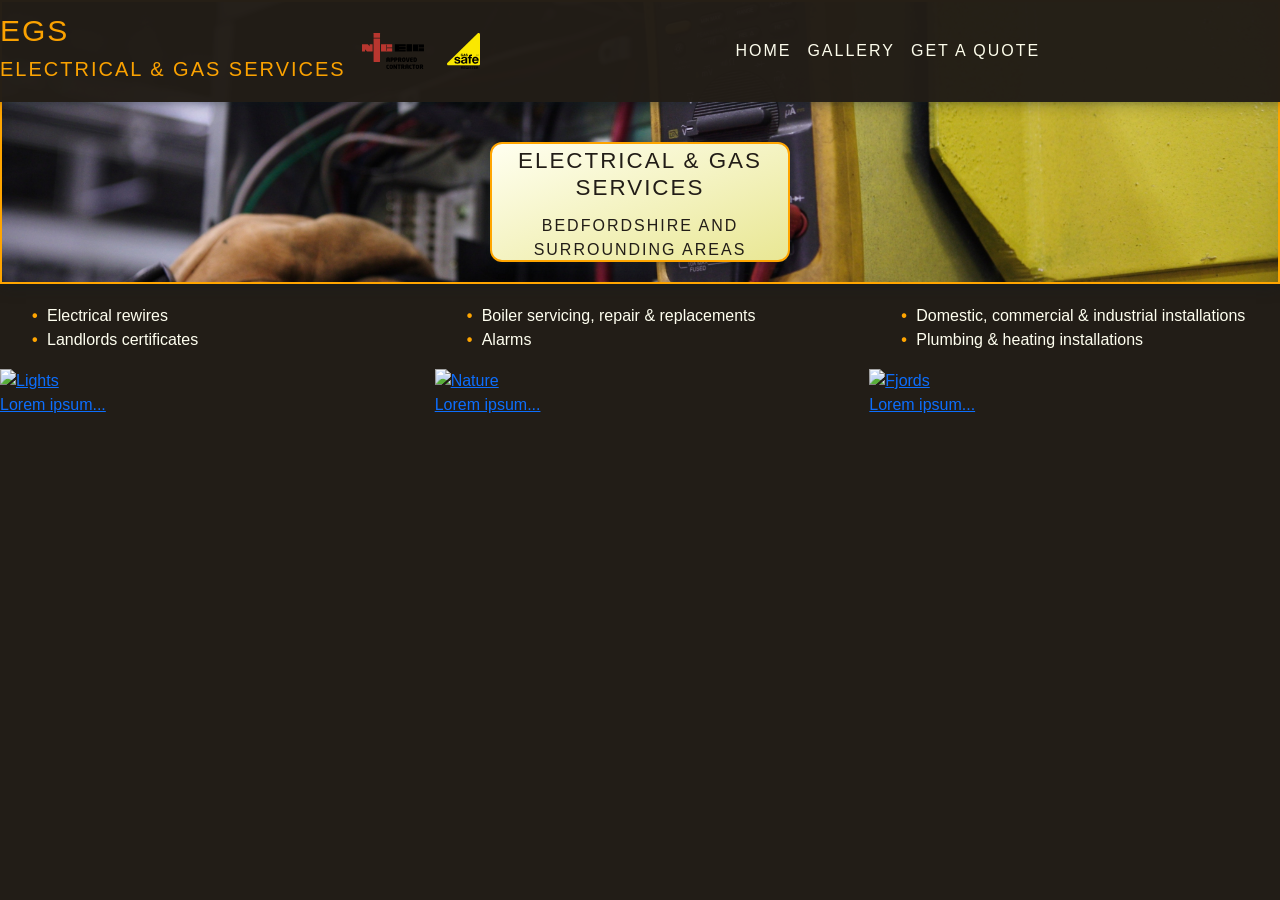
==== gallery.html @ b125a7f9 "create gallery section" ====
<!DOCTYPE html>
<html lang="en">

<head>
    <meta charset="UTF-8">
    <meta name="viewport" content="width=device-width, initial-scale=1.0">
    <title>EGS Bedford</title>
    <link href="https://cdn.jsdelivr.net/npm/bootstrap@5.3.2/dist/css/bootstrap.min.css" rel="stylesheet"
        integrity="sha384-T3c6CoIi6uLrA9TneNEoa7RxnatzjcDSCmG1MXxSR1GAsXEV/Dwwykc2MPK8M2HN" crossorigin="anonymous">
    <link rel="stylesheet" href="assets/css/style.css" type="text/css" />

</head>

<body>
    <header>
        <div class="container">
            <nav class="navbar navbar-expand-md navbar-light bg-light fixed-top">
                <a class="navbar-brand js-scroll-trigger" href="index.html">
                    <h1 class="logo">EGS</h1>
                    <h2 class="logo-name">Electrical & Gas Services</h2>
                </a>
                <div>
                    <a class="navbar-brand" href="#">
                        <img src="assets/images/logo/niceic-logo.svg" alt="..." height="36">
                    </a>
                    <a class="navbar-brand" href="#">
                        <img src="assets/images/logo/gas-safe-logo.svg" alt="..." height="36">
                    </a>
                </div>
                <button class="navbar-toggler" id="menu-button" type="button" data-toggle="collapse"
                    data-target="#navbarResponsive" aria-controls="navbarResponsive" aria-expanded="false"
                    aria-label="Toggle navigation">
                    <span class="navbar-toggler-icon"></span>
                </button>
                <div class="collapse navbar-collapse" id="navbarResponsive">
                    <ul class="navbar-nav mx-auto">
                        <li class="nav-item">
                            <a class="nav-link js-scroll-trigger" href="index.html"><i class="fas fa-home"></i> Home</a>
                        </li>
                        <li class="nav-item">
                            <a class="nav-link js-scroll-trigger" href="gallery.html"><i class="fa-solid fa-camera"></i>
                                Gallery</a>
                        </li>

                        <li class="nav-item">
                            <a class="nav-link js-scroll-trigger" href="enquiries.html"><i class="fas fa-comment"></i>
                                Get a Quote</a>
                        </li>
                    </ul>
                </div>
            </nav>
        </div>
        <div class="jumbotron jumbo-hero">
            <div class="container overlay-shape-1">
                <h3 class="overlay-heading">Electrical & Gas Services</h3>
                <p class="overlay-text">Bedfordshire and surrounding areas</p>
            </div>
        </div>
    </header>
    <div class="row">
        <div class="col col-md-4">
            <ul class="bullets">
                <li>Electrical rewires</li>
                <li>Landlords certificates</li>
            </ul>
        </div>
        <div class="col col-md-4">
            <ul class="bullets">
                <li>Boiler servicing, repair & replacements</li>
                <li>Alarms</li>
            </ul>
        </div>
        <div class="col col-md-4">
            <ul class="bullets">
                <li>Domestic, commercial & industrial installations</li>
                <li>Plumbing & heating installations</li>
            </ul>
        </div>
    </div>
    <div class="row">
        <div class="col-md-4">
          <div class="thumbnail">
            <a href="/w3images/lights.jpg">
              <img src="/w3images/lights.jpg" alt="Lights" style="width:100%">
              <div class="caption">
                <p>Lorem ipsum...</p>
              </div>
            </a>
          </div>
        </div>
        <div class="col-md-4">
          <div class="thumbnail">
            <a href="/w3images/nature.jpg">
              <img src="/w3images/nature.jpg" alt="Nature" style="width:100%">
              <div class="caption">
                <p>Lorem ipsum...</p>
              </div>
            </a>
          </div>
        </div>
        <div class="col-md-4">
          <div class="thumbnail">
            <a href="/w3images/fjords.jpg">
              <img src="/w3images/fjords.jpg" alt="Fjords" style="width:100%">
              <div class="caption">
                <p>Lorem ipsum...</p>
              </div>
            </a>
          </div>
        </div>
      </div>
---- assets/css/style.css ----
body {
  font-family: "Roboto", sans-serif;
  color: #fffff0;
  background-color: #221d17;
}

html,
body {
  height: 100%;
  scroll-behavior: smooth;
}

/*------------------------------------Navbar Colours*/
.navbar-light {
  color: #ffa500;
  text-transform: uppercase;
  letter-spacing: 2px;
  border: 2px solid #ffa500(34, 29, 23);
  margin-bottom: 20px;
  -webkit-box-shadow: rgba(14, 30, 37, 0.12) 0 2px 4px 0,
    rgba(14, 30, 37, 0.32) 0 2px 16px 0;
  -moz-box-shadow: rgba(14, 30, 37, 0.12) 0 2px 4px 0,
    rgba(14, 30, 37, 0.32) 0 2px 16px 0;
  box-shadow: rgba(14, 30, 37, 0.12) 0 2px 4px 0,
    rgba(14, 30, 37, 0.32) 0 2px 16px 0;
}

.bg-light {
  background: linear-gradient(to bottom right, #221d17, #221d17);
  opacity: 0.98;
}

/*------------------------------------Navbar Brand and Link Colours*/
.logo {
  font-size: 150%;
}

.logo-name {
  font-size: 100%;
}

.navbar-light .navbar-brand {
  color: #ffa500;
}

.navbar-light .navbar-brand:hover {
  color: #fffff0;
}

.navbar-light .navbar-nav .nav-link {
  color: #fffff0;
}

.navbar-light .navbar-nav .nav-link:hover {
  color: #fffff0;
}

/*------------------------------------Font Awesome Icon Colours*/
.container .fa-home {
  color: #ffa500;
}

.container .fa-camera {
  color: #ffa500;
}

.container .fa-comment {
  color: #ffa500;
}

/*------------------------------------Navbar Toggler Colours and Hover Underscore*/
.navbar-light .navbar-toggler {
  border-color: #ffa500;
  background: linear-gradient(to bottom right,
      rgba(79, 171, 214, 0.25),
      rgb(209, 209, 209));
  -webkit-box-shadow: rgba(14, 30, 37, 0.12) 0 2px 4px 0,
    rgba(14, 30, 37, 0.32) 0 2px 16px 0;
  -moz-box-shadow: rgba(14, 30, 37, 0.12) 0 2px 4px 0,
    rgba(14, 30, 37, 0.32) 0 2px 16px 0;
  box-shadow: rgba(14, 30, 37, 0.12) 0 2px 4px 0,
    rgba(14, 30, 37, 0.32) 0 2px 16px 0;
}

.navbar-light .navbar-nav .nav-link:hover {
  color: #ffa500;
  border-bottom: 1px solid #ffa500;
}

.navbar-light .navbar-toggler:active {
  background: #ffa500;
}

/*------------------------------------Jumbotron hero*/
.jumbo-hero {
  background-color: #ffa500;
  background: url("../images/hero/pexels-onics-energy.jpg");
  border: 2px solid #ffa500;
  background-size: cover;
  background-position: center;
  margin-bottom: 20px;
  -webkit-box-shadow: rgba(14, 30, 37, 0.12) 0 2px 4px 0,
    rgba(14, 30, 37, 0.32) 0 2px 16px 0;
  -moz-box-shadow: rgba(14, 30, 37, 0.12) 0 2px 4px 0,
    rgba(14, 30, 37, 0.32) 0 2px 16px 0;
  box-shadow: rgba(14, 30, 37, 0.12) 0 2px 4px 0,
    rgba(14, 30, 37, 0.32) 0 2px 16px 0;
}

/*------------------------------------Jumbotron hero Overlay Shape Home Page*/
.jumbo-hero .overlay-shape-1 {
  margin-top: 140px;
  width: 300px;
  height: 120px;
  color: #221d17;
  background-image: linear-gradient(to bottom right,
      rgb(255, 255, 240, 1),
      rgb(233, 231, 148));
  border: 2px solid #ffa500;
  border-radius: 12px;
  margin-bottom: 20px;
  -webkit-box-shadow: rgba(14, 30, 37, 0.12) 0 2px 4px 0,
    rgba(14, 30, 37, 0.32) 0 2px 16px 0;
  -moz-box-shadow: rgba(14, 30, 37, 0.12) 0 2px 4px 0,
    rgba(14, 30, 37, 0.32) 0 2px 16px 0;
  box-shadow: rgba(14, 30, 37, 0.12) 0 2px 4px 0,
    rgba(14, 30, 37, 0.32) 0 2px 16px 0;
}

/*------------------------------------Jumbotron hero Overlay Shape Colour Music Page*/
.jumbo-hero .overlay-shape-2 {
  margin-top: 140px;
  width: 240px;
  height: 100px;
  color: #221d17;
  background-image: linear-gradient(to bottom right,
      rgb(255, 255, 240, 1),
      rgb(186, 247, 178));
  border: 2px solid #006400;
  border-radius: 12px;
  margin-bottom: 20px;
  -webkit-box-shadow: rgba(14, 30, 37, 0.12) 0 2px 4px 0,
    rgba(14, 30, 37, 0.32) 0 2px 16px 0;
  -moz-box-shadow: rgba(14, 30, 37, 0.12) 0 2px 4px 0,
    rgba(14, 30, 37, 0.32) 0 2px 16px 0;
  box-shadow: rgba(14, 30, 37, 0.12) 0 2px 4px 0,
    rgba(14, 30, 37, 0.32) 0 2px 16px 0;
}

/*------------------------------------Jumbotron hero Overlay Shape Colour Resources Page*/
.jumbo-hero .overlay-shape-3 {
  margin-top: 140px;
  width: 240px;
  height: 100px;
  color: #221d17;
  background-image: linear-gradient(to bottom right,
      rgb(255, 255, 240, 1),
      rgb(178, 197, 247));
  border: 2px solid #00008b;
  border-radius: 12px;
  margin-bottom: 20px;
  -webkit-box-shadow: rgba(14, 30, 37, 0.12) 0 2px 4px 0,
    rgba(14, 30, 37, 0.32) 0 2px 16px 0;
  -moz-box-shadow: rgba(14, 30, 37, 0.12) 0 2px 4px 0,
    rgba(14, 30, 37, 0.32) 0 2px 16px 0;
  box-shadow: rgba(14, 30, 37, 0.12) 0 2px 4px 0,
    rgba(14, 30, 37, 0.32) 0 2px 16px 0;
}

/*------------------------------------Jumbotron hero Overlay Shape Colour Enquiries Page*/
.jumbo-hero .overlay-shape-4 {
  margin-top: 140px;
  width: 240px;
  height: 100px;
  color: #221d17;
  background-image: linear-gradient(to bottom right,
      rgb(255, 255, 240, 1),
      rgb(247, 240, 178));
  border: 1px solid #ffa500;
  border-radius: 12px;
  margin-bottom: 20px;
  -webkit-box-shadow: rgba(14, 30, 37, 0.12) 0 2px 4px 0,
    rgba(14, 30, 37, 0.32) 0 2px 16px 0;
  -moz-box-shadow: rgba(14, 30, 37, 0.12) 0 2px 4px 0,
    rgba(14, 30, 37, 0.32) 0 2px 16px 0;
  box-shadow: rgba(14, 30, 37, 0.12) 0 2px 4px 0,
    rgba(14, 30, 37, 0.32) 0 2px 16px 0;
}

/*------------------------------------Jumbotron hero Overlay Text*/
.overlay-heading {
  margin-top: 0;
  padding: 4px;
  font-size: 140%;
  font-weight: 300;
  text-align: center;
  text-transform: uppercase;
  letter-spacing: 2px;
}

.overlay-text {
  margin-top: 0;
  font-size: 100%;
  font-weight: 300;
  text-align: center;
  text-transform: uppercase;
  letter-spacing: 2px;
}
.bullets {
  list-style: none;
}
.bullets li::before {
  content: "•";
  color: #ffa500;
  font-weight: bold;
  display: inline-block;
  width: 15px;
}
/*------------------------------------About Me*/
.about-us {
  text-align: center;
}
.about-us .about-us-heading {
  margin-top: 36px;
  font-size: 150%;
  font-weight: 300;
  color: #ffa500;
  text-align: center;
  text-transform: uppercase;
  letter-spacing: 2px;
}
.about-us p {
  margin-top: 16px;
  font-size: 16px;
  font-weight: 400;
  letter-spacing: 1px;
}
/*------------------------------------Footer Social Links*/
.social-links {
  margin-top: 24px;
  font-size: 240%;
  text-align: center;
}
.linkedin-icon {
  margin-right: 72px;
  color: #0e76a8;
  
}
/* Footer text */
p.footer-heading {
  font-family: 'Roboto', sans-serif;
  color: #ffa500;
  text-align: center;
  text-transform: uppercase;
  font-size: 1em;
}
/*---------------------------------Enquiries Form*/
.enquiries-heading {
  font-size: 150%;
  font-weight: 300;
  margin-top: 24px;
  color: #ffa500;
  text-align: center;
  text-transform: uppercase;
  letter-spacing: 2px;
}
.form-control {
  margin-bottom: 2px;
  border-color: #221d17;
  background-color: lightyellow;
  letter-spacing: 1px;
  -webkit-box-shadow: rgba(14, 30, 37, 0.12) 0 2px 4px 0,
    rgba(14, 30, 37, 0.32) 0 2px 16px 0;
  -moz-box-shadow: rgba(14, 30, 37, 0.12) 0 2px 4px 0,
    rgba(14, 30, 37, 0.32) 0 2px 16px 0;
  box-shadow: rgba(14, 30, 37, 0.12) 0 2px 4px 0,
    rgba(14, 30, 37, 0.32) 0 2px 16px 0;
  
}
.contact-heading {
  margin-top: 25px;
  margin-bottom: 20px;
  color: #221d17;
  letter-spacing: 2px;
}
.center-form {
  padding-top: 10px;
  margin: 0 auto;
  max-width: 67%;
}
/*------------------------------------Enquiries Form Modal*/
.modal-content {
  background-color: #fffff0;
  border: solid 1px #221d17;
  margin-bottom: 20px;
  -webkit-box-shadow: rgba(14, 30, 37, 0.12) 0 2px 4px 0,
    rgba(14, 30, 37, 0.32) 0 2px 16px 0;
  -moz-box-shadow: rgba(14, 30, 37, 0.12) 0 2px 4px 0,
    rgba(14, 30, 37, 0.32) 0 2px 16px 0;
  box-shadow: rgba(14, 30, 37, 0.12) 0 2px 4px 0,
    rgba(14, 30, 37, 0.32) 0 2px 16px 0;
}
.modal-header {
  border: none;
}
.modal-footer {
  border: none;
}
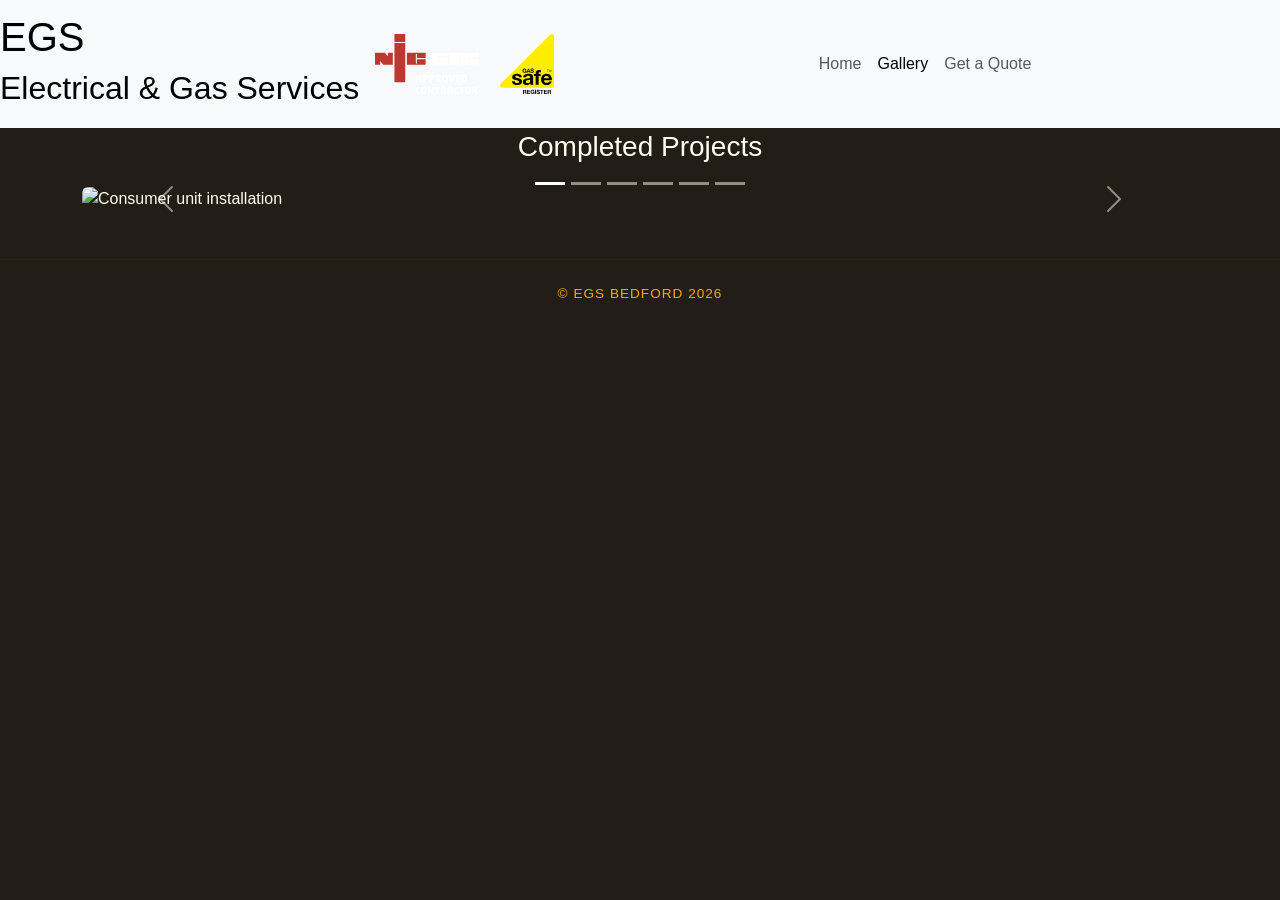
==== commit 74d35c8e: "Upgrade Bootstrap to 5.3.8 and add testimonials carousel - Update Bootstrap CDN from 5.3.2 to 5.3.8 " ====
--- a/gallery.html
+++ b/gallery.html
@@ -4,47 +4,43 @@
 <head>
     <meta charset="UTF-8">
     <meta name="viewport" content="width=device-width, initial-scale=1.0">
-    <title>EGS Bedford</title>
-    <link href="https://cdn.jsdelivr.net/npm/bootstrap@5.3.2/dist/css/bootstrap.min.css" rel="stylesheet"
-        integrity="sha384-T3c6CoIi6uLrA9TneNEoa7RxnatzjcDSCmG1MXxSR1GAsXEV/Dwwykc2MPK8M2HN" crossorigin="anonymous">
+    <title>Gallery — EGS Bedford</title>
+    <link href="https://cdn.jsdelivr.net/npm/bootstrap@5.3.8/dist/css/bootstrap.min.css" rel="stylesheet"
+        integrity="sha384-sRIl4kxILFvY47J16cr9ZwB07vP4J8+LH7qKQnuqkuIAvNWLzeN8tE5YBujZqJLB" crossorigin="anonymous">
     <link rel="stylesheet" href="assets/css/style.css" type="text/css" />
-
 </head>
 
 <body>
     <header>
         <div class="container">
             <nav class="navbar navbar-expand-md navbar-light bg-light fixed-top">
-                <a class="navbar-brand js-scroll-trigger" href="index.html">
+                <a class="navbar-brand" href="index.html">
                     <h1 class="logo">EGS</h1>
                     <h2 class="logo-name">Electrical & Gas Services</h2>
                 </a>
                 <div>
                     <a class="navbar-brand" href="#">
-                        <img src="assets/images/logo/niceic-logo.svg" alt="..." height="36">
+                        <img src="assets/images/logo/niceic-logo.svg" alt="NICEIC" height="60">
                     </a>
                     <a class="navbar-brand" href="#">
-                        <img src="assets/images/logo/gas-safe-logo.svg" alt="..." height="36">
+                        <img src="assets/images/logo/gas-safe-logo.svg" alt="Gas Safe" height="60">
                     </a>
                 </div>
-                <button class="navbar-toggler" id="menu-button" type="button" data-toggle="collapse"
-                    data-target="#navbarResponsive" aria-controls="navbarResponsive" aria-expanded="false"
+                <button class="navbar-toggler" type="button" data-bs-toggle="collapse"
+                    data-bs-target="#navbarResponsive" aria-controls="navbarResponsive" aria-expanded="false"
                     aria-label="Toggle navigation">
                     <span class="navbar-toggler-icon"></span>
                 </button>
                 <div class="collapse navbar-collapse" id="navbarResponsive">
                     <ul class="navbar-nav mx-auto">
                         <li class="nav-item">
-                            <a class="nav-link js-scroll-trigger" href="index.html"><i class="fas fa-home"></i> Home</a>
+                            <a class="nav-link" href="index.html"><i class="fas fa-home"></i> Home</a>
                         </li>
                         <li class="nav-item">
-                            <a class="nav-link js-scroll-trigger" href="gallery.html"><i class="fa-solid fa-camera"></i>
-                                Gallery</a>
+                            <a class="nav-link active" href="gallery.html"><i class="fa-solid fa-camera"></i> Gallery</a>
                         </li>
-
                         <li class="nav-item">
-                            <a class="nav-link js-scroll-trigger" href="enquiries.html"><i class="fas fa-comment"></i>
-                                Get a Quote</a>
+                            <a class="nav-link" href="index.html#enquiries"><i class="fas fa-comment"></i> Get a Quote</a>
                         </li>
                     </ul>
                 </div>
@@ -52,60 +48,112 @@
         </div>
         <div class="jumbotron jumbo-hero">
             <div class="container overlay-shape-1">
-                <h3 class="overlay-heading">Electrical & Gas Services</h3>
-                <p class="overlay-text">Bedfordshire and surrounding areas</p>
+                <h3 class="overlay-heading">Our Work</h3>
+                <p class="overlay-text">Examples of completed projects across Bedfordshire</p>
             </div>
         </div>
     </header>
-    <div class="row">
-        <div class="col col-md-4">
-            <ul class="bullets">
-                <li>Electrical rewires</li>
-                <li>Landlords certificates</li>
-            </ul>
+
+    <section class="gallery-section py-5">
+        <div class="container">
+            <h3 class="text-center mb-4">Completed Projects</h3>
+
+            <div id="workCarousel" class="carousel slide carousel-fade" data-bs-ride="carousel">
+
+                <!-- Indicators -->
+                <div class="carousel-indicators">
+                    <button type="button" data-bs-target="#workCarousel" data-bs-slide-to="0" class="active" aria-current="true" aria-label="Slide 1"></button>
+                    <button type="button" data-bs-target="#workCarousel" data-bs-slide-to="1" aria-label="Slide 2"></button>
+                    <button type="button" data-bs-target="#workCarousel" data-bs-slide-to="2" aria-label="Slide 3"></button>
+                    <button type="button" data-bs-target="#workCarousel" data-bs-slide-to="3" aria-label="Slide 4"></button>
+                    <button type="button" data-bs-target="#workCarousel" data-bs-slide-to="4" aria-label="Slide 5"></button>
+                    <button type="button" data-bs-target="#workCarousel" data-bs-slide-to="5" aria-label="Slide 6"></button>
+                </div>
+
+                <!-- Slides -->
+                <div class="carousel-inner rounded">
+
+                    <div class="carousel-item active">
+                        <img src="https://picsum.photos/seed/fusebox/1200/600" class="d-block w-100" alt="Consumer unit installation">
+                        <div class="carousel-caption d-none d-md-block">
+                            <h5>Consumer Unit Installation</h5>
+                            <p>Full consumer unit replacement with RCD protection</p>
+                        </div>
+                    </div>
+
+                    <div class="carousel-item">
+                        <img src="https://picsum.photos/seed/boiler1/1200/600" class="d-block w-100" alt="Boiler installation">
+                        <div class="carousel-caption d-none d-md-block">
+                            <h5>Boiler Installation</h5>
+                            <p>New combi boiler installation — domestic property</p>
+                        </div>
+                    </div>
+
+                    <div class="carousel-item">
+                        <img src="https://picsum.photos/seed/rewire2/1200/600" class="d-block w-100" alt="Full house rewire">
+                        <div class="carousel-caption d-none d-md-block">
+                            <h5>Full House Rewire</h5>
+                            <p>Complete rewire of a 4-bedroom property in Bedford</p>
+                        </div>
+                    </div>
+
+                    <div class="carousel-item">
+                        <img src="https://picsum.photos/seed/commercial3/1200/600" class="d-block w-100" alt="Commercial installation">
+                        <div class="carousel-caption d-none d-md-block">
+                            <h5>Commercial Electrical Installation</h5>
+                            <p>Three-phase power installation for commercial premises</p>
+                        </div>
+                    </div>
+
+                    <div class="carousel-item">
+                        <img src="https://picsum.photos/seed/heating4/1200/600" class="d-block w-100" alt="Heating system">
+                        <div class="carousel-caption d-none d-md-block">
+                            <h5>Central Heating Installation</h5>
+                            <p>Full central heating system installation and commissioning</p>
+                        </div>
+                    </div>
+
+                    <div class="carousel-item">
+                        <img src="https://picsum.photos/seed/alarm5/1200/600" class="d-block w-100" alt="Alarm installation">
+                        <div class="carousel-caption d-none d-md-block">
+                            <h5>Alarm System Installation</h5>
+                            <p>Intruder and smoke alarm installation — residential property</p>
+                        </div>
+                    </div>
+
+                </div>
+
+                <!-- Controls -->
+                <button class="carousel-control-prev" type="button" data-bs-target="#workCarousel" data-bs-slide="prev">
+                    <span class="carousel-control-prev-icon" aria-hidden="true"></span>
+                    <span class="visually-hidden">Previous</span>
+                </button>
+                <button class="carousel-control-next" type="button" data-bs-target="#workCarousel" data-bs-slide="next">
+                    <span class="carousel-control-next-icon" aria-hidden="true"></span>
+                    <span class="visually-hidden">Next</span>
+                </button>
+
+            </div>
         </div>
-        <div class="col col-md-4">
-            <ul class="bullets">
-                <li>Boiler servicing, repair & replacements</li>
-                <li>Alarms</li>
-            </ul>
+    </section>
+
+    <script src="https://kit.fontawesome.com/9885b0515b.js" crossorigin="anonymous"></script>
+
+    <footer>
+        <script src="https://cdn.jsdelivr.net/npm/bootstrap@5.3.8/dist/js/bootstrap.bundle.min.js"
+            integrity="sha384-FKyoEForCGlyvwx9Hj09JcYn3nv7wiPVlz7YYwJrWVcXK/BmnVDxM+D2scQbITxI"
+            crossorigin="anonymous"></script>
+        <hr class="page-break">
+        <div class="social-links">
+            <a class="button btn-xxl" href="https://www.linkedin.com/in/stuart-millington-a894a76b/?originalSubdomain=uk"
+                target="_blank" rel="noopener" aria-label="LinkedIn link">
+                <i class="linked-in-icon fab fa-linkedin"></i>
+            </a>
         </div>
-        <div class="col col-md-4">
-            <ul class="bullets">
-                <li>Domestic, commercial & industrial installations</li>
-                <li>Plumbing & heating installations</li>
-            </ul>
+        <div>
+            <p class="footer-heading">&copy; EGS Bedford <script>document.write(new Date().getFullYear())</script></p>
         </div>
-    </div>
-    <div class="row">
-        <div class="col-md-4">
-          <div class="thumbnail">
-            <a href="/w3images/lights.jpg">
-              <img src="/w3images/lights.jpg" alt="Lights" style="width:100%">
-              <div class="caption">
-                <p>Lorem ipsum...</p>
-              </div>
-            </a>
-          </div>
-        </div>
-        <div class="col-md-4">
-          <div class="thumbnail">
-            <a href="/w3images/nature.jpg">
-              <img src="/w3images/nature.jpg" alt="Nature" style="width:100%">
-              <div class="caption">
-                <p>Lorem ipsum...</p>
-              </div>
-            </a>
-          </div>
-        </div>
-        <div class="col-md-4">
-          <div class="thumbnail">
-            <a href="/w3images/fjords.jpg">
-              <img src="/w3images/fjords.jpg" alt="Fjords" style="width:100%">
-              <div class="caption">
-                <p>Lorem ipsum...</p>
-              </div>
-            </a>
-          </div>
-        </div>
-      </div>+    </footer>
+
+</body>
+</html>
--- a/assets/css/style.css
+++ b/assets/css/style.css
@@ -1,308 +1,394 @@
+/* ============================================================
+   BASE
+   ============================================================ */
 body {
-  font-family: "Roboto", sans-serif;
-  color: #fffff0;
-  background-color: #221d17;
-}
-
-html,
-body {
-  height: 100%;
-  scroll-behavior: smooth;
-}
-
-/*------------------------------------Navbar Colours*/
-.navbar-light {
-  color: #ffa500;
-  text-transform: uppercase;
-  letter-spacing: 2px;
-  border: 2px solid #ffa500(34, 29, 23);
-  margin-bottom: 20px;
-  -webkit-box-shadow: rgba(14, 30, 37, 0.12) 0 2px 4px 0,
-    rgba(14, 30, 37, 0.32) 0 2px 16px 0;
-  -moz-box-shadow: rgba(14, 30, 37, 0.12) 0 2px 4px 0,
-    rgba(14, 30, 37, 0.32) 0 2px 16px 0;
-  box-shadow: rgba(14, 30, 37, 0.12) 0 2px 4px 0,
-    rgba(14, 30, 37, 0.32) 0 2px 16px 0;
-}
-
-.bg-light {
-  background: linear-gradient(to bottom right, #221d17, #221d17);
-  opacity: 0.98;
-}
-
-/*------------------------------------Navbar Brand and Link Colours*/
-.logo {
-  font-size: 150%;
-}
-
-.logo-name {
-  font-size: 100%;
-}
-
-.navbar-light .navbar-brand {
-  color: #ffa500;
-}
-
-.navbar-light .navbar-brand:hover {
-  color: #fffff0;
-}
-
-.navbar-light .navbar-nav .nav-link {
-  color: #fffff0;
-}
-
-.navbar-light .navbar-nav .nav-link:hover {
-  color: #fffff0;
-}
-
-/*------------------------------------Font Awesome Icon Colours*/
-.container .fa-home {
-  color: #ffa500;
-}
-
-.container .fa-camera {
-  color: #ffa500;
-}
-
-.container .fa-comment {
-  color: #ffa500;
-}
-
-/*------------------------------------Navbar Toggler Colours and Hover Underscore*/
-.navbar-light .navbar-toggler {
-  border-color: #ffa500;
-  background: linear-gradient(to bottom right,
-      rgba(79, 171, 214, 0.25),
-      rgb(209, 209, 209));
-  -webkit-box-shadow: rgba(14, 30, 37, 0.12) 0 2px 4px 0,
-    rgba(14, 30, 37, 0.32) 0 2px 16px 0;
-  -moz-box-shadow: rgba(14, 30, 37, 0.12) 0 2px 4px 0,
-    rgba(14, 30, 37, 0.32) 0 2px 16px 0;
-  box-shadow: rgba(14, 30, 37, 0.12) 0 2px 4px 0,
-    rgba(14, 30, 37, 0.32) 0 2px 16px 0;
-}
-
-.navbar-light .navbar-nav .nav-link:hover {
-  color: #ffa500;
-  border-bottom: 1px solid #ffa500;
-}
-
-.navbar-light .navbar-toggler:active {
-  background: #ffa500;
-}
-
-/*------------------------------------Jumbotron hero*/
-.jumbo-hero {
-  background-color: #ffa500;
-  background: url("../images/hero/pexels-onics-energy.jpg");
-  border: 2px solid #ffa500;
-  background-size: cover;
-  background-position: center;
-  margin-bottom: 20px;
-  -webkit-box-shadow: rgba(14, 30, 37, 0.12) 0 2px 4px 0,
-    rgba(14, 30, 37, 0.32) 0 2px 16px 0;
-  -moz-box-shadow: rgba(14, 30, 37, 0.12) 0 2px 4px 0,
-    rgba(14, 30, 37, 0.32) 0 2px 16px 0;
-  box-shadow: rgba(14, 30, 37, 0.12) 0 2px 4px 0,
-    rgba(14, 30, 37, 0.32) 0 2px 16px 0;
-}
-
-/*------------------------------------Jumbotron hero Overlay Shape Home Page*/
-.jumbo-hero .overlay-shape-1 {
-  margin-top: 140px;
-  width: 300px;
-  height: 120px;
-  color: #221d17;
-  background-image: linear-gradient(to bottom right,
-      rgb(255, 255, 240, 1),
-      rgb(233, 231, 148));
-  border: 2px solid #ffa500;
-  border-radius: 12px;
-  margin-bottom: 20px;
-  -webkit-box-shadow: rgba(14, 30, 37, 0.12) 0 2px 4px 0,
-    rgba(14, 30, 37, 0.32) 0 2px 16px 0;
-  -moz-box-shadow: rgba(14, 30, 37, 0.12) 0 2px 4px 0,
-    rgba(14, 30, 37, 0.32) 0 2px 16px 0;
-  box-shadow: rgba(14, 30, 37, 0.12) 0 2px 4px 0,
-    rgba(14, 30, 37, 0.32) 0 2px 16px 0;
-}
-
-/*------------------------------------Jumbotron hero Overlay Shape Colour Music Page*/
-.jumbo-hero .overlay-shape-2 {
-  margin-top: 140px;
-  width: 240px;
-  height: 100px;
-  color: #221d17;
-  background-image: linear-gradient(to bottom right,
-      rgb(255, 255, 240, 1),
-      rgb(186, 247, 178));
-  border: 2px solid #006400;
-  border-radius: 12px;
-  margin-bottom: 20px;
-  -webkit-box-shadow: rgba(14, 30, 37, 0.12) 0 2px 4px 0,
-    rgba(14, 30, 37, 0.32) 0 2px 16px 0;
-  -moz-box-shadow: rgba(14, 30, 37, 0.12) 0 2px 4px 0,
-    rgba(14, 30, 37, 0.32) 0 2px 16px 0;
-  box-shadow: rgba(14, 30, 37, 0.12) 0 2px 4px 0,
-    rgba(14, 30, 37, 0.32) 0 2px 16px 0;
-}
-
-/*------------------------------------Jumbotron hero Overlay Shape Colour Resources Page*/
-.jumbo-hero .overlay-shape-3 {
-  margin-top: 140px;
-  width: 240px;
-  height: 100px;
-  color: #221d17;
-  background-image: linear-gradient(to bottom right,
-      rgb(255, 255, 240, 1),
-      rgb(178, 197, 247));
-  border: 2px solid #00008b;
-  border-radius: 12px;
-  margin-bottom: 20px;
-  -webkit-box-shadow: rgba(14, 30, 37, 0.12) 0 2px 4px 0,
-    rgba(14, 30, 37, 0.32) 0 2px 16px 0;
-  -moz-box-shadow: rgba(14, 30, 37, 0.12) 0 2px 4px 0,
-    rgba(14, 30, 37, 0.32) 0 2px 16px 0;
-  box-shadow: rgba(14, 30, 37, 0.12) 0 2px 4px 0,
-    rgba(14, 30, 37, 0.32) 0 2px 16px 0;
-}
-
-/*------------------------------------Jumbotron hero Overlay Shape Colour Enquiries Page*/
-.jumbo-hero .overlay-shape-4 {
-  margin-top: 140px;
-  width: 240px;
-  height: 100px;
-  color: #221d17;
-  background-image: linear-gradient(to bottom right,
-      rgb(255, 255, 240, 1),
-      rgb(247, 240, 178));
-  border: 1px solid #ffa500;
-  border-radius: 12px;
-  margin-bottom: 20px;
-  -webkit-box-shadow: rgba(14, 30, 37, 0.12) 0 2px 4px 0,
-    rgba(14, 30, 37, 0.32) 0 2px 16px 0;
-  -moz-box-shadow: rgba(14, 30, 37, 0.12) 0 2px 4px 0,
-    rgba(14, 30, 37, 0.32) 0 2px 16px 0;
-  box-shadow: rgba(14, 30, 37, 0.12) 0 2px 4px 0,
-    rgba(14, 30, 37, 0.32) 0 2px 16px 0;
-}
-
-/*------------------------------------Jumbotron hero Overlay Text*/
-.overlay-heading {
-  margin-top: 0;
-  padding: 4px;
-  font-size: 140%;
-  font-weight: 300;
-  text-align: center;
-  text-transform: uppercase;
-  letter-spacing: 2px;
-}
-
-.overlay-text {
-  margin-top: 0;
-  font-size: 100%;
-  font-weight: 300;
-  text-align: center;
-  text-transform: uppercase;
-  letter-spacing: 2px;
-}
-.bullets {
-  list-style: none;
-}
-.bullets li::before {
-  content: "•";
-  color: #ffa500;
-  font-weight: bold;
-  display: inline-block;
-  width: 15px;
-}
-/*------------------------------------About Me*/
+    font-family: "Roboto", sans-serif;
+    color: #fffff0;
+    background-color: #221d17;
+    scroll-behavior: smooth;
+}
+
+/* ============================================================
+   NAVBAR
+   ============================================================ */
+.site-nav {
+    background: rgba(34, 29, 23, 0.97);
+    border-bottom: 1px solid rgba(255, 165, 0, 0.2);
+    padding: 0.75rem 0;
+    box-shadow: 0 2px 12px rgba(0,0,0,0.4);
+}
+.nav-logo {
+    font-size: 1.4rem;
+    font-weight: 700;
+    color: #ffa500;
+    display: block;
+    line-height: 1.1;
+    letter-spacing: 2px;
+}
+.nav-logo-sub {
+    font-size: 0.65rem;
+    color: #fffff0;
+    text-transform: uppercase;
+    letter-spacing: 1.5px;
+    display: block;
+}
+.site-nav .nav-link {
+    color: #fffff0;
+    text-transform: uppercase;
+    font-size: 0.8rem;
+    letter-spacing: 1.5px;
+    padding: 0.5rem 0.9rem;
+    transition: color 0.2s ease;
+}
+.site-nav .nav-link:hover {
+    color: #ffa500;
+}
+.nav-cta {
+    background: #ffa500;
+    color: #221d17 !important;
+    border-radius: 4px;
+    font-weight: 700;
+}
+.nav-cta:hover {
+    background: #ffb733;
+    color: #221d17 !important;
+}
+.navbar-toggler {
+    border-color: #ffa500;
+}
+.navbar-toggler-icon {
+    background-image: url("data:image/svg+xml,%3csvg xmlns='http://www.w3.org/2000/svg' viewBox='0 0 30 30'%3e%3cpath stroke='%23ffa500' stroke-linecap='round' stroke-miterlimit='10' stroke-width='2' d='M4 7h22M4 15h22M4 23h22'/%3e%3c/svg%3e");
+}
+
+/* ============================================================
+   HERO
+   ============================================================ */
+.hero {
+    position: relative;
+    min-height: 100vh;
+    background: url("../images/hero/pexels-onics-energy.jpg") center center / cover no-repeat;
+    display: flex;
+    align-items: center;
+    justify-content: center;
+    text-align: center;
+}
+.hero-overlay {
+    position: absolute;
+    inset: 0;
+    background: linear-gradient(to bottom, rgba(0,0,0,0.65) 0%, rgba(34,29,23,0.8) 100%);
+}
+.hero-content {
+    position: relative;
+    z-index: 1;
+    padding: 2rem;
+}
+.hero-title {
+    font-size: clamp(2.2rem, 6vw, 4rem);
+    font-weight: 700;
+    color: #fffff0;
+    text-transform: uppercase;
+    letter-spacing: 4px;
+    text-shadow: 0 2px 12px rgba(0,0,0,0.6);
+    margin-bottom: 0.5rem;
+}
+.hero-subtitle {
+    font-size: clamp(0.9rem, 2vw, 1.15rem);
+    color: #ffa500;
+    text-transform: uppercase;
+    letter-spacing: 3px;
+    margin-bottom: 1.5rem;
+}
+
+/* ============================================================
+   BUTTONS
+   ============================================================ */
+.btn-egs {
+    background: #ffa500;
+    color: #221d17;
+    font-weight: 700;
+    font-size: 0.85rem;
+    letter-spacing: 1.5px;
+    text-transform: uppercase;
+    border: none;
+    border-radius: 4px;
+    padding: 0.75rem 2rem;
+    transition: background 0.2s ease, transform 0.2s ease;
+}
+.btn-egs:hover {
+    background: #ffb733;
+    color: #221d17;
+    transform: translateY(-2px);
+}
+.btn-outline-egs {
+    background: transparent;
+    color: #ffa500;
+    border: 1px solid #ffa500;
+    font-weight: 600;
+    font-size: 0.8rem;
+    letter-spacing: 1px;
+    text-transform: uppercase;
+    border-radius: 4px;
+    padding: 0.5rem 1.5rem;
+    transition: all 0.2s ease;
+}
+.btn-outline-egs:hover {
+    background: #ffa500;
+    color: #221d17;
+}
+
+/* ============================================================
+   TRUST BAR
+   ============================================================ */
+.trust-bar {
+    background: #1a1510;
+    border-top: 1px solid rgba(255,165,0,0.25);
+    border-bottom: 1px solid rgba(255,165,0,0.25);
+    padding: 1.5rem 1rem;
+    text-align: center;
+}
+.trust-label {
+    font-size: 0.7rem;
+    letter-spacing: 3px;
+    text-transform: uppercase;
+    color: #ffa500;
+    margin-bottom: 1rem;
+}
+.trust-logos {
+    display: flex;
+    align-items: center;
+    justify-content: center;
+    gap: 3rem;
+    flex-wrap: wrap;
+}
+.trust-logos img {
+    opacity: 0.9;
+    transition: opacity 0.2s ease;
+}
+.trust-logos img:hover {
+    opacity: 1;
+}
+
+/* ============================================================
+   SERVICES
+   ============================================================ */
+.services-section {
+    padding: 4rem 1rem;
+    background-color: #221d17;
+}
+.section-heading {
+    text-align: center;
+    color: #ffa500;
+    font-size: 1.6rem;
+    font-weight: 300;
+    text-transform: uppercase;
+    letter-spacing: 3px;
+    margin-bottom: 2.5rem;
+}
+.service-card {
+    background: #2a2420;
+    border: 1px solid rgba(255,165,0,0.15);
+    border-radius: 8px;
+    padding: 2rem 1.5rem;
+    text-align: center;
+    height: 100%;
+    transition: border-color 0.2s ease, transform 0.2s ease;
+}
+.service-card:hover {
+    border-color: rgba(255,165,0,0.5);
+    transform: translateY(-4px);
+}
+.service-icon {
+    font-size: 2rem;
+    color: #ffa500;
+    margin-bottom: 1rem;
+    display: block;
+}
+.service-card h5 {
+    color: #fffff0;
+    font-size: 1rem;
+    font-weight: 600;
+    text-transform: uppercase;
+    letter-spacing: 1px;
+    margin-bottom: 0.75rem;
+}
+.service-card p {
+    color: #aaa;
+    font-size: 0.9rem;
+    line-height: 1.6;
+    margin: 0;
+}
+
+/* ============================================================
+   ABOUT
+   ============================================================ */
 .about-us {
-  text-align: center;
+    text-align: center;
+    padding: 3rem 1rem;
+    background: #2a2420;
 }
 .about-us .about-us-heading {
-  margin-top: 36px;
-  font-size: 150%;
-  font-weight: 300;
-  color: #ffa500;
-  text-align: center;
-  text-transform: uppercase;
-  letter-spacing: 2px;
+    font-size: 1.6rem;
+    font-weight: 300;
+    color: #ffa500;
+    text-transform: uppercase;
+    letter-spacing: 2px;
+    margin-bottom: 1rem;
 }
 .about-us p {
-  margin-top: 16px;
-  font-size: 16px;
-  font-weight: 400;
-  letter-spacing: 1px;
-}
-/*------------------------------------Footer Social Links*/
+    font-size: 1rem;
+    font-weight: 400;
+    letter-spacing: 0.5px;
+    line-height: 1.8;
+    color: #ddd;
+}
+
+/* ============================================================
+   OWNER BIO
+   ============================================================ */
+.owner-bio {
+    padding: 3rem 1.5rem;
+    background-color: #221d17;
+}
+.owner-portrait {
+    width: 200px;
+    height: 200px;
+    object-fit: cover;
+    border-radius: 50%;
+    border: 3px solid #ffa500;
+}
+.owner-name {
+    color: #ffa500;
+    font-size: 1.6rem;
+    margin-bottom: 0.2rem;
+}
+.owner-title {
+    color: #cccccc;
+    font-size: 0.9rem;
+    letter-spacing: 1px;
+    text-transform: uppercase;
+    margin-bottom: 1rem;
+}
+.owner-bio p {
+    color: #ddd;
+    line-height: 1.8;
+}
+
+/* ============================================================
+   TESTIMONIALS
+   ============================================================ */
+.testimonials-section {
+    padding: 4rem 1rem 3rem;
+    background: #221d17;
+}
+.testimonial-card {
+    max-width: 720px;
+    margin: 0 auto;
+    text-align: center;
+    padding: 1rem 2rem 3.5rem;
+}
+.testimonial-stars {
+    color: #ffa500;
+    font-size: 1.4rem;
+    letter-spacing: 4px;
+    margin-bottom: 1.25rem;
+}
+.testimonial-text {
+    color: #ddd;
+    font-size: 1.05rem;
+    line-height: 1.9;
+    font-style: italic;
+    margin-bottom: 1.25rem;
+}
+.testimonial-author {
+    color: #ffa500;
+    font-size: 0.8rem;
+    text-transform: uppercase;
+    letter-spacing: 2px;
+    margin: 0;
+}
+.testimonial-indicators {
+    bottom: 0;
+}
+.testimonial-indicators [data-bs-target] {
+    width: 8px;
+    height: 8px;
+    border-radius: 50%;
+    border: none;
+    background-color: #ffa500;
+    opacity: 0.35;
+}
+.testimonial-indicators .active {
+    opacity: 1;
+}
+#testimonialsCarousel .carousel-control-prev-icon,
+#testimonialsCarousel .carousel-control-next-icon {
+    filter: invert(65%) sepia(80%) saturate(500%) hue-rotate(350deg);
+}
+
+/* ============================================================
+   FORM
+   ============================================================ */
+.about-me {
+    padding: 3rem 1rem;
+    background: #2a2420;
+}
+.enquiries-heading {
+    font-size: 1.6rem;
+    font-weight: 300;
+    margin-bottom: 1.5rem;
+    color: #ffa500;
+    text-align: center;
+    text-transform: uppercase;
+    letter-spacing: 2px;
+}
+.form-control {
+    margin-bottom: 8px;
+    border-color: #3a3228;
+    background-color: #fffff0;
+    color: #221d17;
+    letter-spacing: 0.5px;
+}
+.form-control:focus {
+    border-color: #ffa500;
+    box-shadow: 0 0 0 0.2rem rgba(255,165,0,0.2);
+}
+.center-form {
+    padding-top: 10px;
+    margin: 0 auto;
+    max-width: 67%;
+}
+.modal-content {
+    background-color: #fffff0;
+    color: #221d17;
+    border: solid 1px #221d17;
+}
+.modal-header,
+.modal-footer {
+    border: none;
+}
+
+/* ============================================================
+   FOOTER
+   ============================================================ */
 .social-links {
-  margin-top: 24px;
-  font-size: 240%;
-  text-align: center;
-}
-.linkedin-icon {
-  margin-right: 72px;
-  color: #0e76a8;
-  
-}
-/* Footer text */
+    margin-top: 24px;
+    font-size: 2.4rem;
+    text-align: center;
+}
 p.footer-heading {
-  font-family: 'Roboto', sans-serif;
-  color: #ffa500;
-  text-align: center;
-  text-transform: uppercase;
-  font-size: 1em;
-}
-/*---------------------------------Enquiries Form*/
-.enquiries-heading {
-  font-size: 150%;
-  font-weight: 300;
-  margin-top: 24px;
-  color: #ffa500;
-  text-align: center;
-  text-transform: uppercase;
-  letter-spacing: 2px;
-}
-.form-control {
-  margin-bottom: 2px;
-  border-color: #221d17;
-  background-color: lightyellow;
-  letter-spacing: 1px;
-  -webkit-box-shadow: rgba(14, 30, 37, 0.12) 0 2px 4px 0,
-    rgba(14, 30, 37, 0.32) 0 2px 16px 0;
-  -moz-box-shadow: rgba(14, 30, 37, 0.12) 0 2px 4px 0,
-    rgba(14, 30, 37, 0.32) 0 2px 16px 0;
-  box-shadow: rgba(14, 30, 37, 0.12) 0 2px 4px 0,
-    rgba(14, 30, 37, 0.32) 0 2px 16px 0;
-  
-}
-.contact-heading {
-  margin-top: 25px;
-  margin-bottom: 20px;
-  color: #221d17;
-  letter-spacing: 2px;
-}
-.center-form {
-  padding-top: 10px;
-  margin: 0 auto;
-  max-width: 67%;
-}
-/*------------------------------------Enquiries Form Modal*/
-.modal-content {
-  background-color: #fffff0;
-  border: solid 1px #221d17;
-  margin-bottom: 20px;
-  -webkit-box-shadow: rgba(14, 30, 37, 0.12) 0 2px 4px 0,
-    rgba(14, 30, 37, 0.32) 0 2px 16px 0;
-  -moz-box-shadow: rgba(14, 30, 37, 0.12) 0 2px 4px 0,
-    rgba(14, 30, 37, 0.32) 0 2px 16px 0;
-  box-shadow: rgba(14, 30, 37, 0.12) 0 2px 4px 0,
-    rgba(14, 30, 37, 0.32) 0 2px 16px 0;
-}
-.modal-header {
-  border: none;
-}
-.modal-footer {
-  border: none;
-}+    font-family: 'Roboto', sans-serif;
+    color: #ffa500;
+    text-align: center;
+    text-transform: uppercase;
+    font-size: 0.85rem;
+    letter-spacing: 1px;
+    margin-top: 0.5rem;
+}
+
+/* ============================================================
+   MISC
+   ============================================================ */
+.page-break {
+    border-color: rgba(255,165,0,0.15);
+    margin: 0;
+}
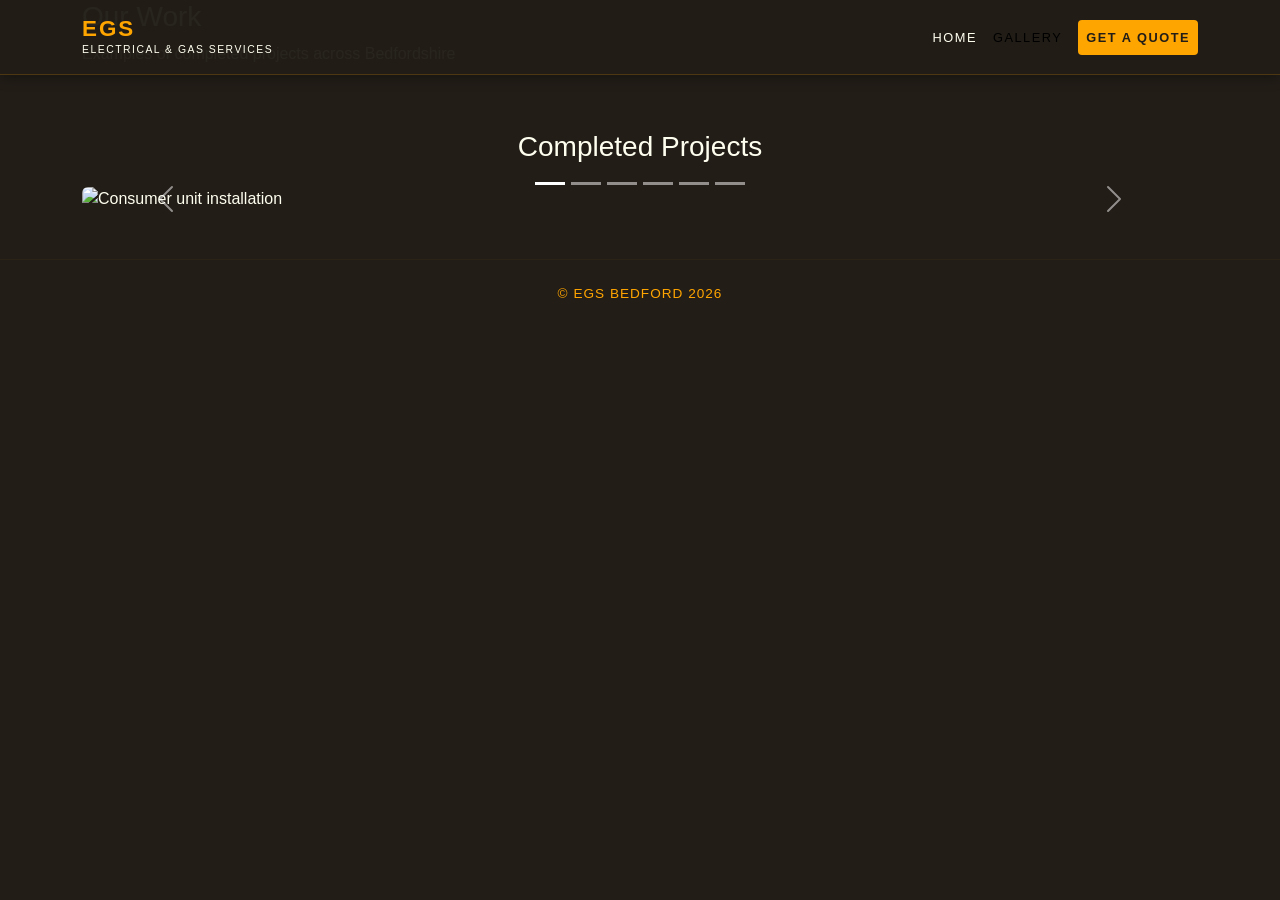
==== commit 89dcbe9e: "Fix gallery navbar to match main page styling Replace bg-light navbar with site-nav class for consis" ====
--- a/gallery.html
+++ b/gallery.html
@@ -12,40 +12,32 @@
 
 <body>
     <header>
-        <div class="container">
-            <nav class="navbar navbar-expand-md navbar-light bg-light fixed-top">
+        <nav class="navbar navbar-expand-md fixed-top site-nav">
+            <div class="container">
                 <a class="navbar-brand" href="index.html">
-                    <h1 class="logo">EGS</h1>
-                    <h2 class="logo-name">Electrical & Gas Services</h2>
+                    <span class="nav-logo">EGS</span>
+                    <span class="nav-logo-sub">Electrical & Gas Services</span>
                 </a>
-                <div>
-                    <a class="navbar-brand" href="#">
-                        <img src="assets/images/logo/niceic-logo.svg" alt="NICEIC" height="60">
-                    </a>
-                    <a class="navbar-brand" href="#">
-                        <img src="assets/images/logo/gas-safe-logo.svg" alt="Gas Safe" height="60">
-                    </a>
-                </div>
                 <button class="navbar-toggler" type="button" data-bs-toggle="collapse"
                     data-bs-target="#navbarResponsive" aria-controls="navbarResponsive" aria-expanded="false"
                     aria-label="Toggle navigation">
                     <span class="navbar-toggler-icon"></span>
                 </button>
                 <div class="collapse navbar-collapse" id="navbarResponsive">
-                    <ul class="navbar-nav mx-auto">
+                    <ul class="navbar-nav ms-auto align-items-md-center">
                         <li class="nav-item">
                             <a class="nav-link" href="index.html"><i class="fas fa-home"></i> Home</a>
                         </li>
                         <li class="nav-item">
                             <a class="nav-link active" href="gallery.html"><i class="fa-solid fa-camera"></i> Gallery</a>
                         </li>
-                        <li class="nav-item">
-                            <a class="nav-link" href="index.html#enquiries"><i class="fas fa-comment"></i> Get a Quote</a>
+                        <li class="nav-item ms-md-2">
+                            <a class="nav-link nav-cta" href="index.html#enquiries"><i class="fas fa-comment"></i> Get a Quote</a>
                         </li>
                     </ul>
                 </div>
-            </nav>
-        </div>
+            </div>
+        </nav>
         <div class="jumbotron jumbo-hero">
             <div class="container overlay-shape-1">
                 <h3 class="overlay-heading">Our Work</h3>
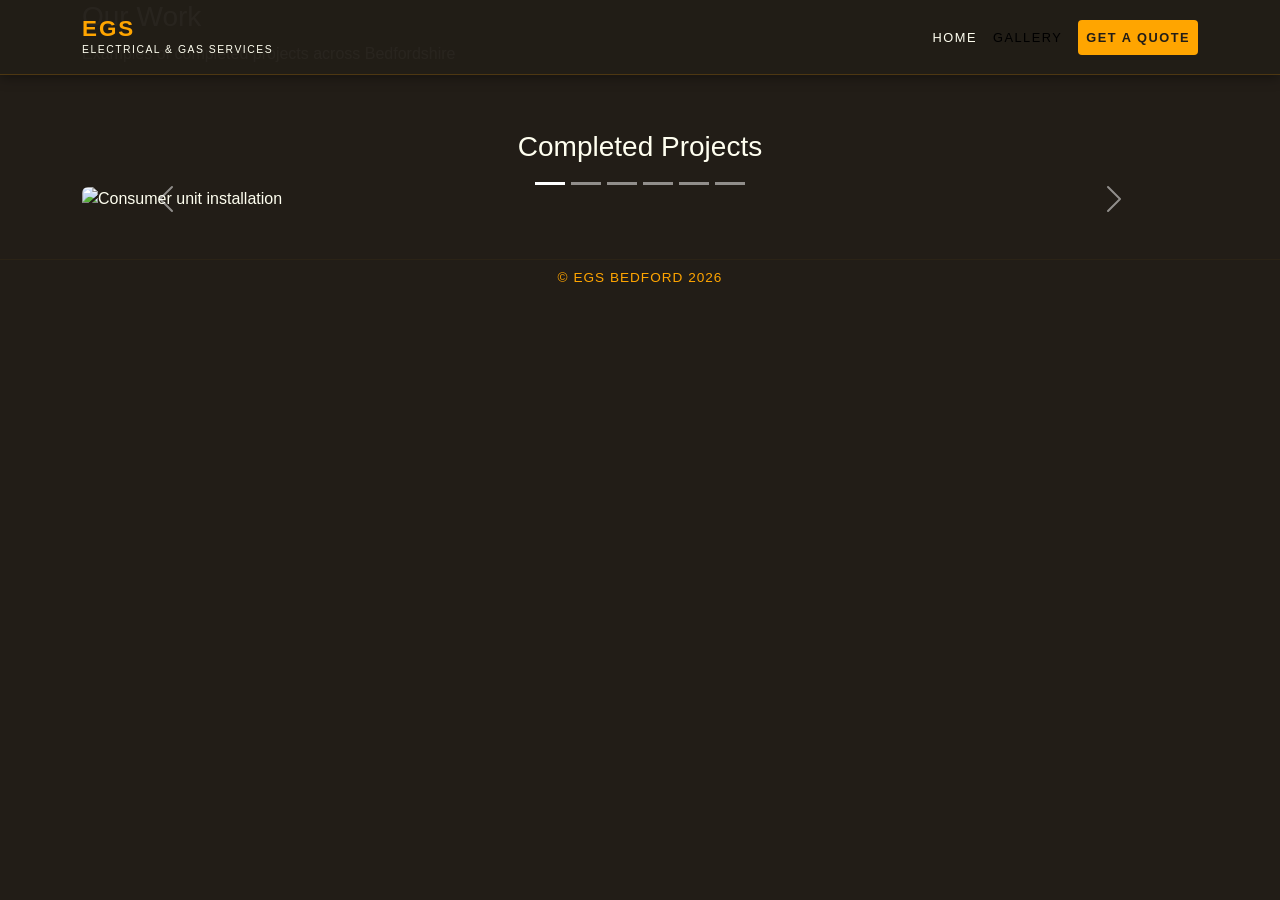
==== commit a5377540: "Prepare repo for deployment - Remove LinkedIn link from gallery.html footer - Delete Gitpod and Code" ====
--- a/gallery.html
+++ b/gallery.html
@@ -4,6 +4,8 @@
 <head>
     <meta charset="UTF-8">
     <meta name="viewport" content="width=device-width, initial-scale=1.0">
+    <meta name="description" content="Gallery of completed electrical and gas projects by EGS Bedford — rewires, boiler installations, consumer unit upgrades and more across Bedfordshire.">
+    <meta name="keywords" content="electrical services bedford, gas services bedford, electrician bedfordshire, gas engineer bedford, boiler installation bedford, boiler service bedford, electrical rewire bedford, consumer unit upgrade, landlord certificates bedfordshire, gas safety certificate, electrical inspection certificate, EICR, NICEIC approved contractor, gas safe registered, central heating installation bedford, plumbing bedfordshire, commercial electrician bedford, industrial electrician, three phase wiring, intruder alarm installation bedford, smoke detector installation, EGS Bedford">
     <title>Gallery — EGS Bedford</title>
     <link href="https://cdn.jsdelivr.net/npm/bootstrap@5.3.8/dist/css/bootstrap.min.css" rel="stylesheet"
         integrity="sha384-sRIl4kxILFvY47J16cr9ZwB07vP4J8+LH7qKQnuqkuIAvNWLzeN8tE5YBujZqJLB" crossorigin="anonymous">
@@ -136,12 +138,6 @@
             integrity="sha384-FKyoEForCGlyvwx9Hj09JcYn3nv7wiPVlz7YYwJrWVcXK/BmnVDxM+D2scQbITxI"
             crossorigin="anonymous"></script>
         <hr class="page-break">
-        <div class="social-links">
-            <a class="button btn-xxl" href="https://www.linkedin.com/in/stuart-millington-a894a76b/?originalSubdomain=uk"
-                target="_blank" rel="noopener" aria-label="LinkedIn link">
-                <i class="linked-in-icon fab fa-linkedin"></i>
-            </a>
-        </div>
         <div>
             <p class="footer-heading">&copy; EGS Bedford <script>document.write(new Date().getFullYear())</script></p>
         </div>
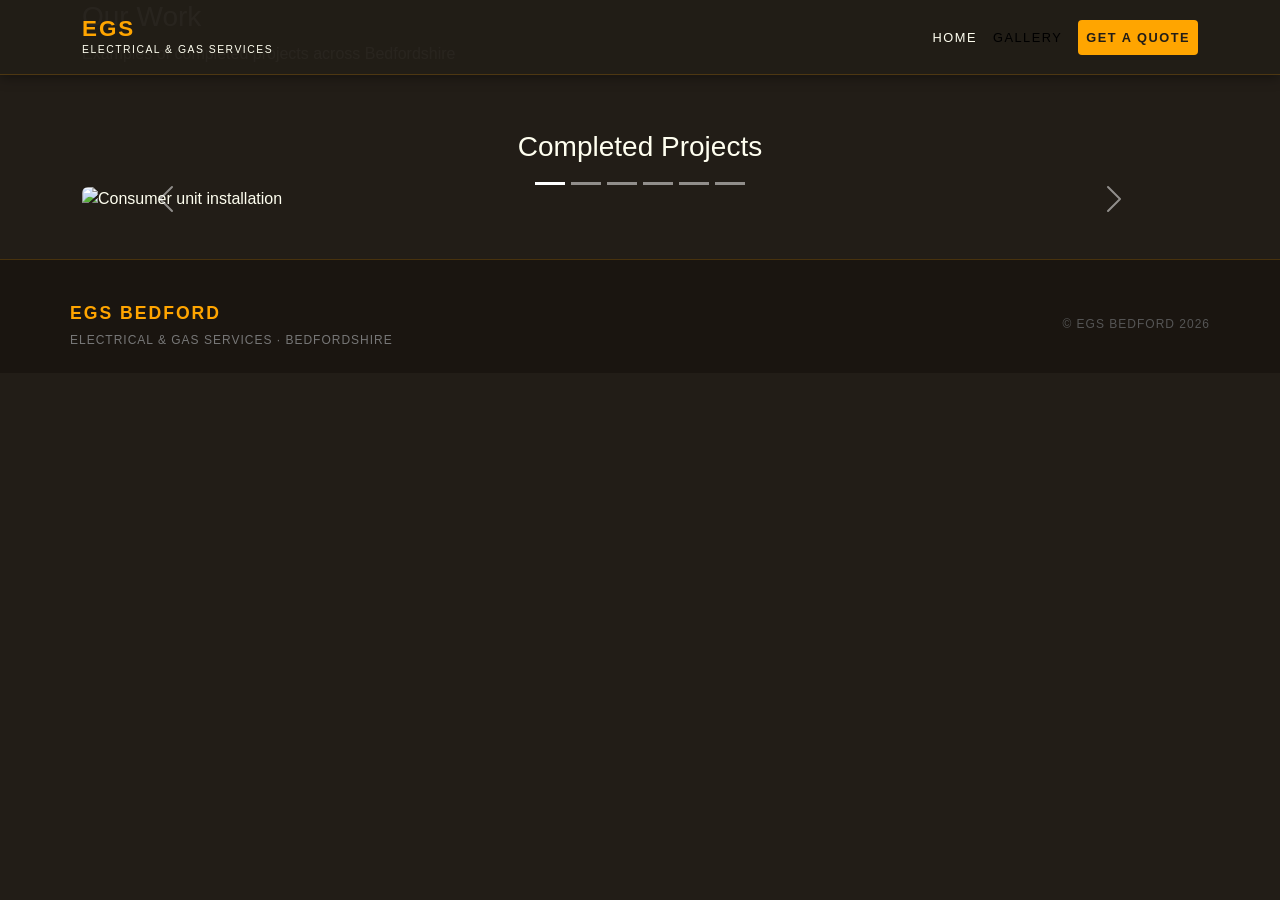
==== commit e0644a6d: "Improve visual styling for a more professional appearance - Switch to system font stack for native r" ====
--- a/gallery.html
+++ b/gallery.html
@@ -7,6 +7,7 @@
     <meta name="description" content="Gallery of completed electrical and gas projects by EGS Bedford — rewires, boiler installations, consumer unit upgrades and more across Bedfordshire.">
     <meta name="keywords" content="electrical services bedford, gas services bedford, electrician bedfordshire, gas engineer bedford, boiler installation bedford, boiler service bedford, electrical rewire bedford, consumer unit upgrade, landlord certificates bedfordshire, gas safety certificate, electrical inspection certificate, EICR, NICEIC approved contractor, gas safe registered, central heating installation bedford, plumbing bedfordshire, commercial electrician bedford, industrial electrician, three phase wiring, intruder alarm installation bedford, smoke detector installation, EGS Bedford">
     <title>Gallery — EGS Bedford</title>
+    <link rel="icon" type="image/svg+xml" href="assets/images/favicon.svg">
     <link href="https://cdn.jsdelivr.net/npm/bootstrap@5.3.8/dist/css/bootstrap.min.css" rel="stylesheet"
         integrity="sha384-sRIl4kxILFvY47J16cr9ZwB07vP4J8+LH7qKQnuqkuIAvNWLzeN8tE5YBujZqJLB" crossorigin="anonymous">
     <link rel="stylesheet" href="assets/css/style.css" type="text/css" />
@@ -133,13 +134,17 @@
 
     <script src="https://kit.fontawesome.com/9885b0515b.js" crossorigin="anonymous"></script>
 
+    <script src="https://cdn.jsdelivr.net/npm/bootstrap@5.3.8/dist/js/bootstrap.bundle.min.js"
+        integrity="sha384-FKyoEForCGlyvwx9Hj09JcYn3nv7wiPVlz7YYwJrWVcXK/BmnVDxM+D2scQbITxI"
+        crossorigin="anonymous"></script>
+
     <footer>
-        <script src="https://cdn.jsdelivr.net/npm/bootstrap@5.3.8/dist/js/bootstrap.bundle.min.js"
-            integrity="sha384-FKyoEForCGlyvwx9Hj09JcYn3nv7wiPVlz7YYwJrWVcXK/BmnVDxM+D2scQbITxI"
-            crossorigin="anonymous"></script>
-        <hr class="page-break">
-        <div>
-            <p class="footer-heading">&copy; EGS Bedford <script>document.write(new Date().getFullYear())</script></p>
+        <div class="footer-inner">
+            <div>
+                <span class="footer-brand">EGS Bedford</span>
+                <p class="footer-sub">Electrical &amp; Gas Services &middot; Bedfordshire</p>
+            </div>
+            <p class="footer-copyright">&copy; EGS Bedford <script>document.write(new Date().getFullYear())</script></p>
         </div>
     </footer>
 
--- a/assets/css/style.css
+++ b/assets/css/style.css
@@ -2,7 +2,7 @@
    BASE
    ============================================================ */
 body {
-    font-family: "Roboto", sans-serif;
+    font-family: -apple-system, BlinkMacSystemFont, "Segoe UI", Roboto, "Helvetica Neue", Arial, sans-serif;
     color: #fffff0;
     background-color: #221d17;
     scroll-behavior: smooth;
@@ -172,7 +172,7 @@
    SERVICES
    ============================================================ */
 .services-section {
-    padding: 4rem 1rem;
+    padding: 5rem 1rem;
     background-color: #221d17;
 }
 .section-heading {
@@ -182,20 +182,37 @@
     font-weight: 300;
     text-transform: uppercase;
     letter-spacing: 3px;
-    margin-bottom: 2.5rem;
+    margin-bottom: 3rem;
+    padding-bottom: 1rem;
+    position: relative;
+}
+.section-heading::after,
+.about-us-heading::after,
+.enquiries-heading::after {
+    content: '';
+    position: absolute;
+    bottom: 0;
+    left: 50%;
+    transform: translateX(-50%);
+    width: 2.5rem;
+    height: 2px;
+    background: #ffa500;
+    border-radius: 1px;
 }
 .service-card {
     background: #2a2420;
     border: 1px solid rgba(255,165,0,0.15);
     border-radius: 8px;
-    padding: 2rem 1.5rem;
+    padding: 2.5rem 1.75rem;
     text-align: center;
     height: 100%;
-    transition: border-color 0.2s ease, transform 0.2s ease;
+    box-shadow: 0 2px 12px rgba(0,0,0,0.3);
+    transition: border-color 0.25s ease, transform 0.25s ease, box-shadow 0.25s ease;
 }
 .service-card:hover {
-    border-color: rgba(255,165,0,0.5);
-    transform: translateY(-4px);
+    border-color: rgba(255,165,0,0.45);
+    transform: translateY(-5px);
+    box-shadow: 0 10px 28px rgba(0,0,0,0.45);
 }
 .service-icon {
     font-size: 2rem;
@@ -203,7 +220,7 @@
     margin-bottom: 1rem;
     display: block;
 }
-.service-card h5 {
+.service-card h3 {
     color: #fffff0;
     font-size: 1rem;
     font-weight: 600;
@@ -223,7 +240,7 @@
    ============================================================ */
 .about-us {
     text-align: center;
-    padding: 3rem 1rem;
+    padding: 5rem 1rem;
     background: #2a2420;
 }
 .about-us .about-us-heading {
@@ -232,7 +249,9 @@
     color: #ffa500;
     text-transform: uppercase;
     letter-spacing: 2px;
-    margin-bottom: 1rem;
+    margin-bottom: 2rem;
+    padding-bottom: 1rem;
+    position: relative;
 }
 .about-us p {
     font-size: 1rem;
@@ -246,7 +265,7 @@
    OWNER BIO
    ============================================================ */
 .owner-bio {
-    padding: 3rem 1.5rem;
+    padding: 5rem 1.5rem;
     background-color: #221d17;
 }
 .owner-portrait {
@@ -277,8 +296,8 @@
    TESTIMONIALS
    ============================================================ */
 .testimonials-section {
-    padding: 4rem 1rem 3rem;
-    background: #221d17;
+    padding: 5rem 1rem 4rem;
+    background: #2a2420;
 }
 .testimonial-card {
     max-width: 720px;
@@ -316,6 +335,8 @@
     border: none;
     background-color: #ffa500;
     opacity: 0.35;
+    padding: 8px;
+    margin: 0 6px;
 }
 .testimonial-indicators .active {
     opacity: 1;
@@ -329,13 +350,15 @@
    FORM
    ============================================================ */
 .about-me {
-    padding: 3rem 1rem;
-    background: #2a2420;
+    padding: 5rem 1rem;
+    background: #221d17;
 }
 .enquiries-heading {
     font-size: 1.6rem;
     font-weight: 300;
-    margin-bottom: 1.5rem;
+    margin-bottom: 2.5rem;
+    padding-bottom: 1rem;
+    position: relative;
     color: #ffa500;
     text-align: center;
     text-transform: uppercase;
@@ -343,46 +366,80 @@
 }
 .form-control {
     margin-bottom: 8px;
-    border-color: #3a3228;
-    background-color: #fffff0;
-    color: #221d17;
+    background-color: #2e2820;
+    border-color: rgba(255,165,0,0.25);
+    color: #fffff0;
     letter-spacing: 0.5px;
 }
+.form-control::placeholder {
+    color: #888;
+}
 .form-control:focus {
+    background-color: #332d26;
     border-color: #ffa500;
-    box-shadow: 0 0 0 0.2rem rgba(255,165,0,0.2);
+    color: #fffff0;
+    box-shadow: 0 0 0 0.2rem rgba(255,165,0,0.15);
 }
 .center-form {
-    padding-top: 10px;
+    padding-top: 0.5rem;
     margin: 0 auto;
-    max-width: 67%;
 }
 .modal-content {
-    background-color: #fffff0;
-    color: #221d17;
-    border: solid 1px #221d17;
+    background-color: #2a2420;
+    color: #fffff0;
+    border: 1px solid rgba(255,165,0,0.3);
 }
 .modal-header,
 .modal-footer {
     border: none;
 }
+.btn-close {
+    filter: invert(1) opacity(0.7);
+}
+.btn-close:hover {
+    filter: invert(1) opacity(1);
+}
 
 /* ============================================================
    FOOTER
    ============================================================ */
-.social-links {
-    margin-top: 24px;
-    font-size: 2.4rem;
-    text-align: center;
-}
-p.footer-heading {
-    font-family: 'Roboto', sans-serif;
-    color: #ffa500;
-    text-align: center;
-    text-transform: uppercase;
-    font-size: 0.85rem;
+footer {
+    background: #1a1510;
+    border-top: 1px solid rgba(255,165,0,0.2);
+    padding: 2.5rem 1.5rem 1.5rem;
+}
+.footer-inner {
+    max-width: 1140px;
+    margin: 0 auto;
+    display: flex;
+    justify-content: space-between;
+    align-items: center;
+    flex-wrap: wrap;
+    gap: 1rem;
+}
+.footer-brand {
+    color: #ffa500;
+    font-size: 1.1rem;
+    font-weight: 700;
+    letter-spacing: 2px;
+    text-transform: uppercase;
+    display: block;
+    margin-bottom: 0.25rem;
+}
+.footer-sub {
+    color: #777;
+    font-size: 0.75rem;
     letter-spacing: 1px;
-    margin-top: 0.5rem;
+    text-transform: uppercase;
+    margin: 0;
+}
+p.footer-copyright {
+    color: #555;
+    font-size: 0.75rem;
+    letter-spacing: 1px;
+    text-transform: uppercase;
+    margin: 0;
+    text-align: right;
 }
 
 /* ============================================================
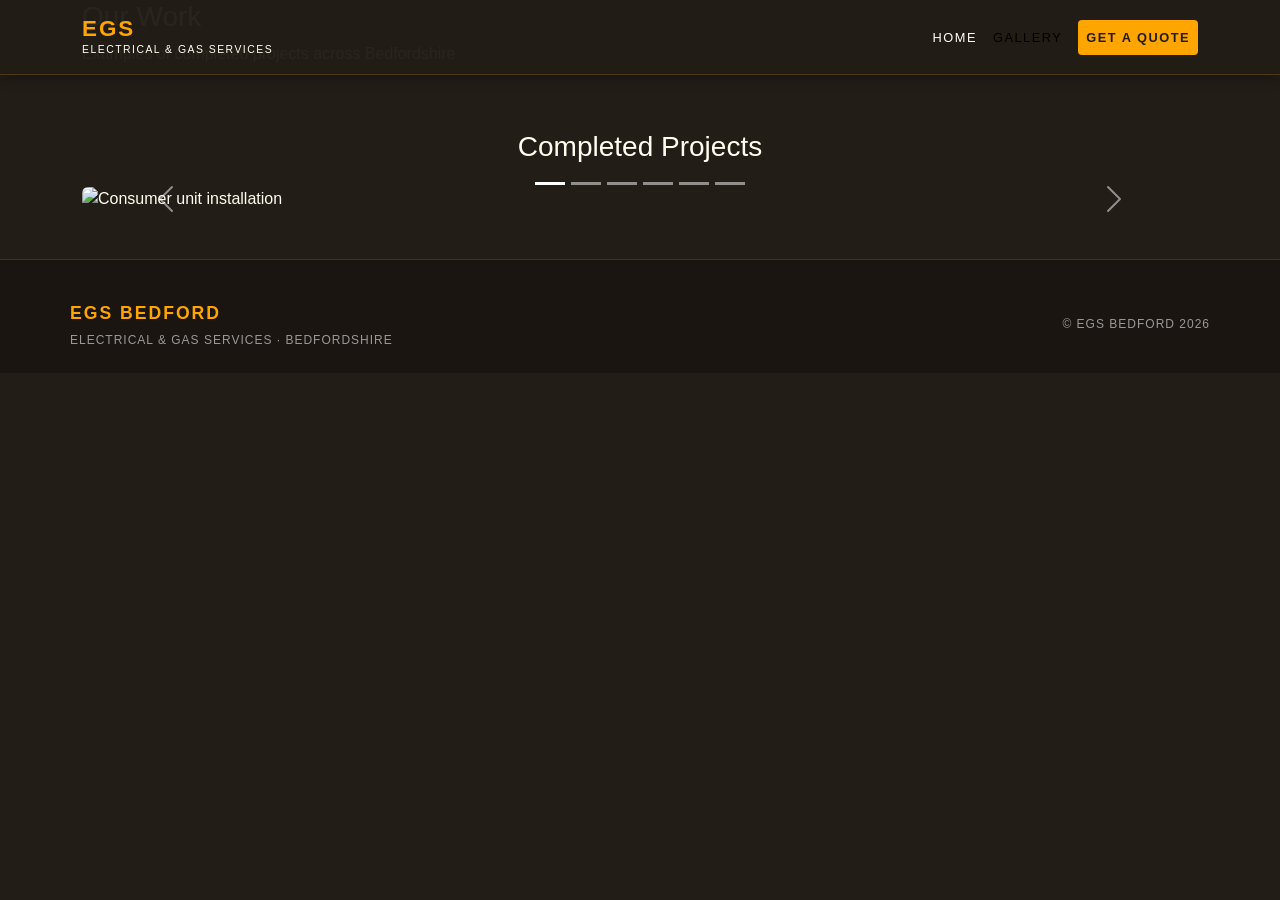
==== commit ebaa0506: "Defer Bootstrap CSS and FontAwesome to eliminate render blocking Use preload/onload pattern for Boot" ====
--- a/gallery.html
+++ b/gallery.html
@@ -8,8 +8,8 @@
     <meta name="keywords" content="electrical services bedford, gas services bedford, electrician bedfordshire, gas engineer bedford, boiler installation bedford, boiler service bedford, electrical rewire bedford, consumer unit upgrade, landlord certificates bedfordshire, gas safety certificate, electrical inspection certificate, EICR, NICEIC approved contractor, gas safe registered, central heating installation bedford, plumbing bedfordshire, commercial electrician bedford, industrial electrician, three phase wiring, intruder alarm installation bedford, smoke detector installation, EGS Bedford">
     <title>Gallery — EGS Bedford</title>
     <link rel="icon" type="image/svg+xml" href="assets/images/favicon.svg">
-    <link href="https://cdn.jsdelivr.net/npm/bootstrap@5.3.8/dist/css/bootstrap.min.css" rel="stylesheet"
-        integrity="sha384-sRIl4kxILFvY47J16cr9ZwB07vP4J8+LH7qKQnuqkuIAvNWLzeN8tE5YBujZqJLB" crossorigin="anonymous">
+    <link rel="preload" as="style" href="https://cdn.jsdelivr.net/npm/bootstrap@5.3.8/dist/css/bootstrap.min.css" integrity="sha384-sRIl4kxILFvY47J16cr9ZwB07vP4J8+LH7qKQnuqkuIAvNWLzeN8tE5YBujZqJLB" crossorigin="anonymous" onload="this.onload=null;this.rel='stylesheet'">
+    <noscript><link rel="stylesheet" href="https://cdn.jsdelivr.net/npm/bootstrap@5.3.8/dist/css/bootstrap.min.css" integrity="sha384-sRIl4kxILFvY47J16cr9ZwB07vP4J8+LH7qKQnuqkuIAvNWLzeN8tE5YBujZqJLB" crossorigin="anonymous"></noscript>
     <link rel="stylesheet" href="assets/css/style.css" type="text/css" />
 </head>
 
@@ -132,7 +132,7 @@
         </div>
     </section>
 
-    <script src="https://kit.fontawesome.com/9885b0515b.js" crossorigin="anonymous"></script>
+    <script src="https://kit.fontawesome.com/9885b0515b.js" crossorigin="anonymous" defer></script>
 
     <script src="https://cdn.jsdelivr.net/npm/bootstrap@5.3.8/dist/js/bootstrap.bundle.min.js"
         integrity="sha384-FKyoEForCGlyvwx9Hj09JcYn3nv7wiPVlz7YYwJrWVcXK/BmnVDxM+D2scQbITxI"
--- a/assets/css/style.css
+++ b/assets/css/style.css
@@ -427,14 +427,14 @@
     margin-bottom: 0.25rem;
 }
 .footer-sub {
-    color: #777;
+    color: #999;
     font-size: 0.75rem;
     letter-spacing: 1px;
     text-transform: uppercase;
     margin: 0;
 }
 p.footer-copyright {
-    color: #555;
+    color: #999;
     font-size: 0.75rem;
     letter-spacing: 1px;
     text-transform: uppercase;
